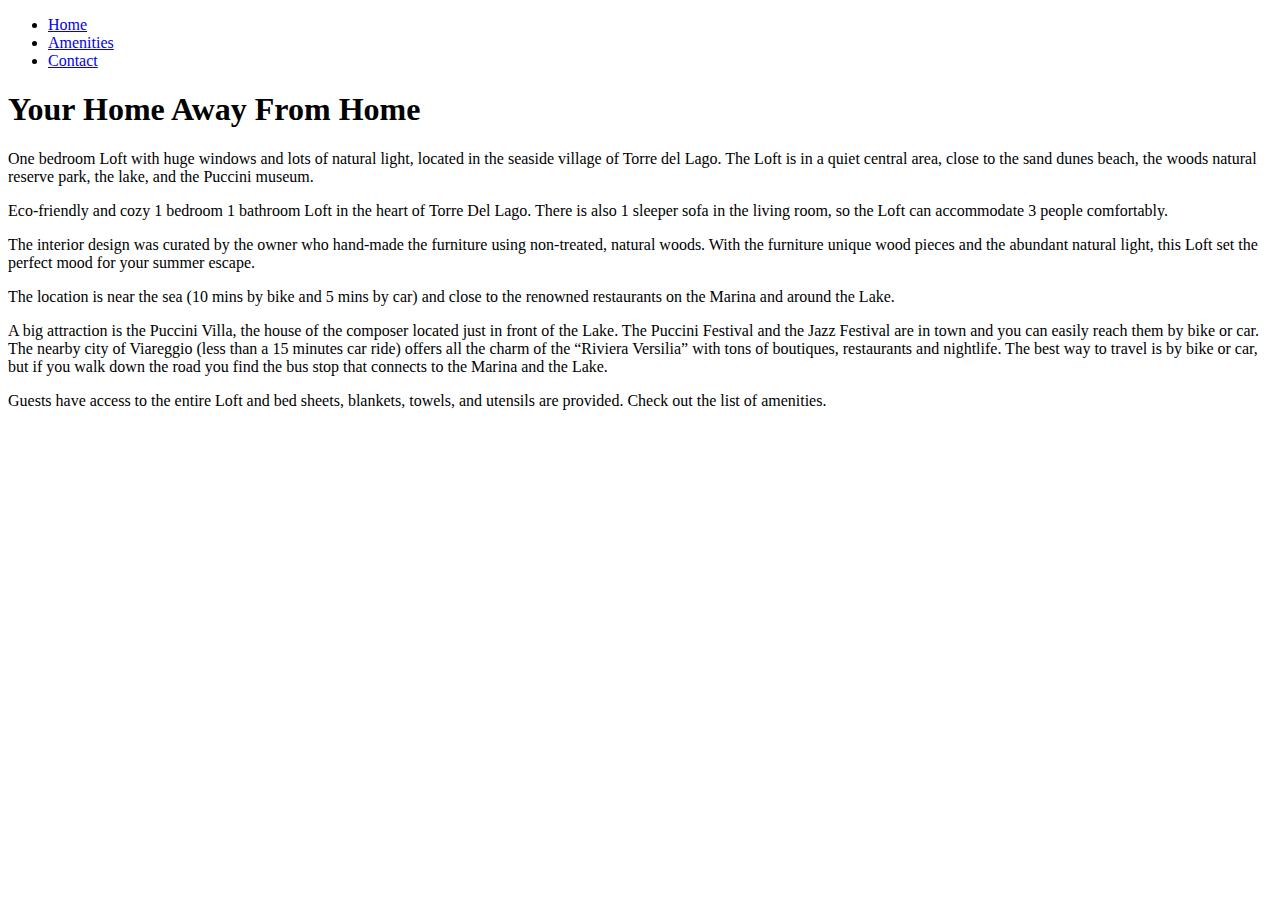
==== index.html @ 6e91d67a "Adds page menu" ====
<!DOCTYPE html>
<html>
<head>
  <meta charset="UTF-8">
  <title>Romantic Tuscan Vacation Rental</title>
</head>
  <div id="menu">
    <ul>
      <li><a href="#">Home</a></li>
      <li><a href="#">Amenities</a></li>
      <li><a href="#">Contact</a></li>
    </ul>
  </div>
  <header>
    <h1>Your Home Away From Home</h1>
    <p>One bedroom Loft with huge windows and lots of natural light, located in the seaside village of Torre del Lago. The Loft is in a quiet central area, close to the sand dunes beach, the woods natural reserve park, the lake, and the Puccini museum.</p>
  </header>
  <p>Eco-friendly and cozy 1 bedroom 1 bathroom Loft in the heart of Torre Del Lago. There is also 1 sleeper sofa in the living room, so the Loft can accommodate 3 people comfortably.</p>
  <p>The interior design was curated by the owner who hand-made the furniture using non-treated, natural woods. With the furniture unique wood pieces and the abundant natural light, this Loft set the perfect mood for your summer escape.</p>
  <p>The location is near the sea (10 mins by bike and 5 mins by car) and close to the renowned restaurants on the Marina and around the Lake.</p>
  <p>A big attraction is the Puccini Villa, the house of the composer located just in front of the Lake. The Puccini Festival and the Jazz Festival are in town and you can easily reach them by bike or car.
  The nearby city of Viareggio (less than a 15 minutes car ride) offers all the charm of the “Riviera Versilia” with tons of boutiques, restaurants and nightlife. The best way to travel is by bike or car, but if you walk down the road you find the bus stop that connects to the Marina and the Lake.</p>
  <p>Guests have access to the entire Loft and bed sheets, blankets, towels, and utensils are provided. Check out the list of amenities.</p>
<body>
</body>
</html>
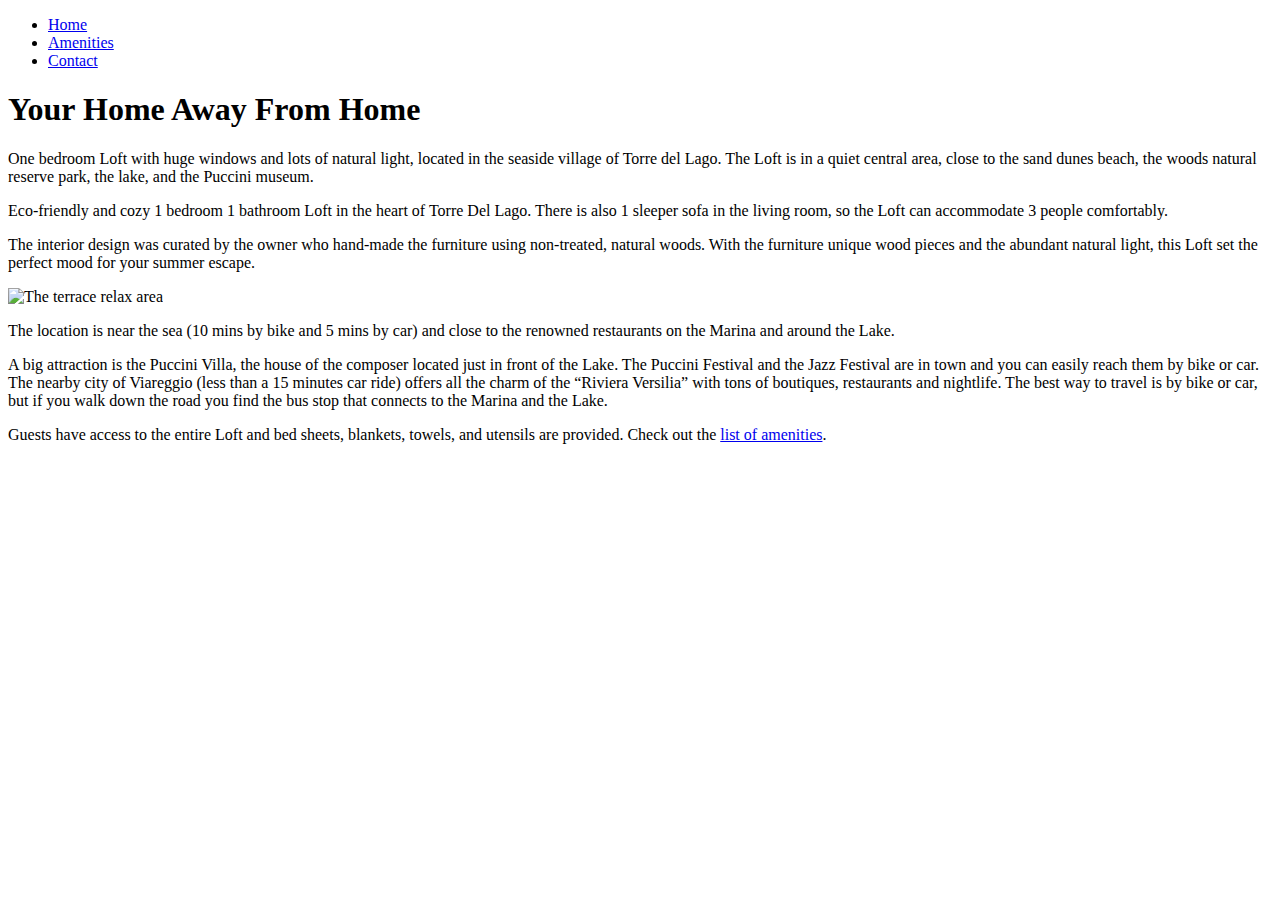
==== commit 45b76b7f: "Adds internal links" ====
--- a/index.html
+++ b/index.html
@@ -4,11 +4,12 @@
   <meta charset="UTF-8">
   <title>Romantic Tuscan Vacation Rental</title>
 </head>
+<body>
   <div id="menu">
     <ul>
-      <li><a href="#">Home</a></li>
-      <li><a href="#">Amenities</a></li>
-      <li><a href="#">Contact</a></li>
+      <li><a href="index.html">Home</a></li>
+      <li><a href="amenities.html">Amenities</a></li>
+      <li><a href="contact.html">Contact</a></li>
     </ul>
   </div>
   <header>
@@ -17,10 +18,10 @@
   </header>
   <p>Eco-friendly and cozy 1 bedroom 1 bathroom Loft in the heart of Torre Del Lago. There is also 1 sleeper sofa in the living room, so the Loft can accommodate 3 people comfortably.</p>
   <p>The interior design was curated by the owner who hand-made the furniture using non-treated, natural woods. With the furniture unique wood pieces and the abundant natural light, this Loft set the perfect mood for your summer escape.</p>
+  <img src="terrace.png" alt="The terrace relax area">
   <p>The location is near the sea (10 mins by bike and 5 mins by car) and close to the renowned restaurants on the Marina and around the Lake.</p>
   <p>A big attraction is the Puccini Villa, the house of the composer located just in front of the Lake. The Puccini Festival and the Jazz Festival are in town and you can easily reach them by bike or car.
   The nearby city of Viareggio (less than a 15 minutes car ride) offers all the charm of the “Riviera Versilia” with tons of boutiques, restaurants and nightlife. The best way to travel is by bike or car, but if you walk down the road you find the bus stop that connects to the Marina and the Lake.</p>
-  <p>Guests have access to the entire Loft and bed sheets, blankets, towels, and utensils are provided. Check out the list of amenities.</p>
-<body>
+  <p>Guests have access to the entire Loft and bed sheets, blankets, towels, and utensils are provided. Check out the <a href="amenities.html">list of amenities</a>.</p>
 </body>
 </html>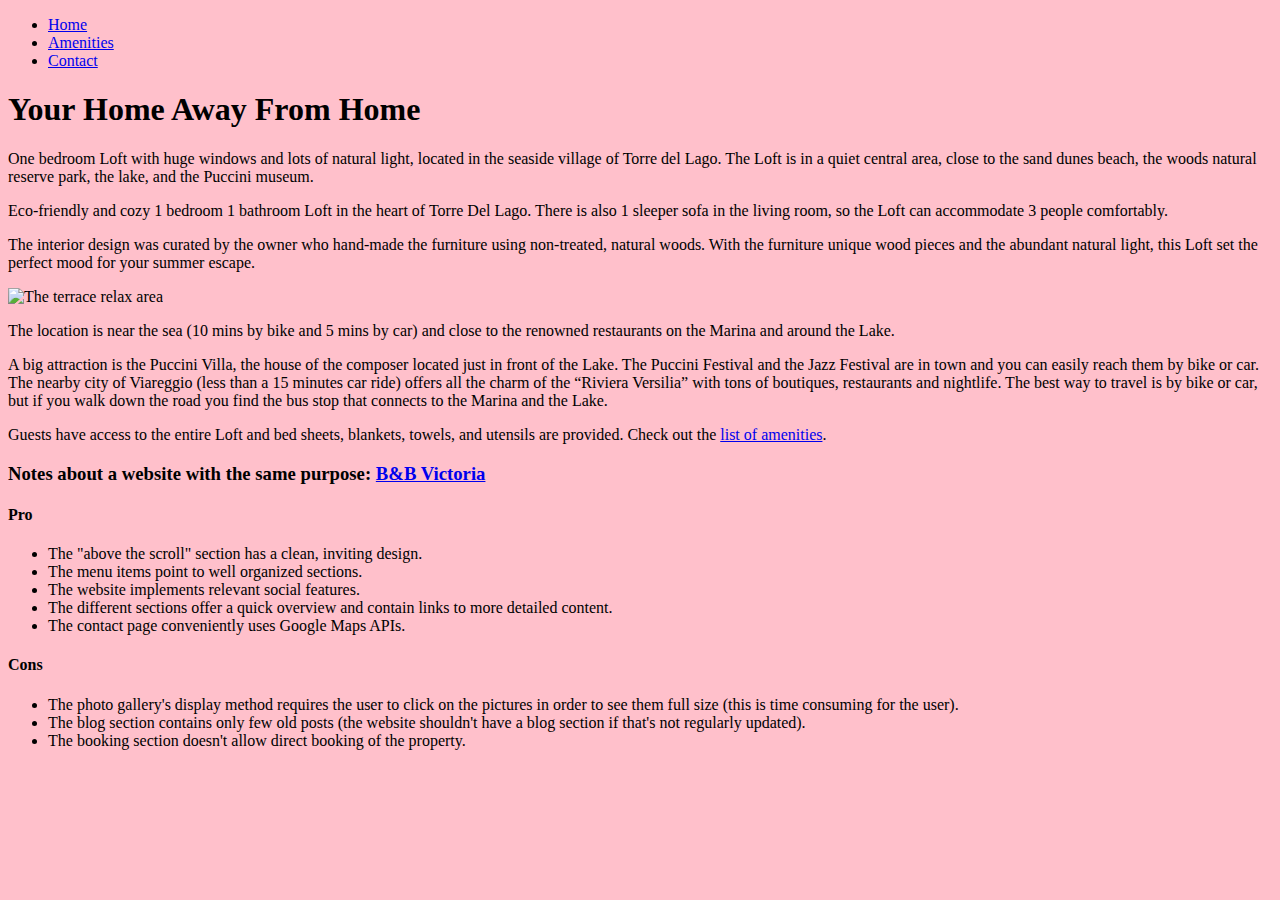
==== commit 2324a204: "Links stylesheet to html>" ====
--- a/index.html
+++ b/index.html
@@ -3,15 +3,16 @@
 <head>
   <meta charset="UTF-8">
   <title>Romantic Tuscan Vacation Rental</title>
+  <link rel="stylesheet" type="text/css" href="styles.css">
 </head>
 <body>
-  <div id="menu">
+  <nav>
     <ul>
       <li><a href="index.html">Home</a></li>
       <li><a href="amenities.html">Amenities</a></li>
       <li><a href="contact.html">Contact</a></li>
     </ul>
-  </div>
+  </nav>
   <header>
     <h1>Your Home Away From Home</h1>
     <p>One bedroom Loft with huge windows and lots of natural light, located in the seaside village of Torre del Lago. The Loft is in a quiet central area, close to the sand dunes beach, the woods natural reserve park, the lake, and the Puccini museum.</p>
@@ -23,5 +24,20 @@
   <p>A big attraction is the Puccini Villa, the house of the composer located just in front of the Lake. The Puccini Festival and the Jazz Festival are in town and you can easily reach them by bike or car.
   The nearby city of Viareggio (less than a 15 minutes car ride) offers all the charm of the “Riviera Versilia” with tons of boutiques, restaurants and nightlife. The best way to travel is by bike or car, but if you walk down the road you find the bus stop that connects to the Marina and the Lake.</p>
   <p>Guests have access to the entire Loft and bed sheets, blankets, towels, and utensils are provided. Check out the <a href="amenities.html">list of amenities</a>.</p>
+  <h3>Notes about a website with the same purpose: <a href="http://www.bedandbreakfastvittoria.it/new/?lang=en">B&amp;B Victoria</a></h3>
+  <h4>Pro</h4>
+  <ul>
+    <li>The "above the scroll" section has a clean, inviting design.</li>
+    <li>The menu items point to well organized sections.</li>
+    <li>The website implements relevant social features.</li>
+    <li>The different sections offer a quick overview and contain links to more detailed content.</li>
+    <li>The contact page conveniently uses Google Maps APIs.</li>
+  </ul>
+  <h4>Cons</h4>
+  <ul>
+    <li>The photo gallery's display method requires the user to click on the pictures in order to see them full size (this is time consuming for the user).</li>
+    <li>The blog section contains only few old posts (the website shouldn't have a blog section if that's not regularly updated).</li>
+    <li>The booking section doesn't allow direct booking of the property.</li>
+  </ul>
 </body>
 </html>--- a/styles.css
+++ b/styles.css
@@ -0,0 +1,3 @@
+html {
+  background-color: pink;
+}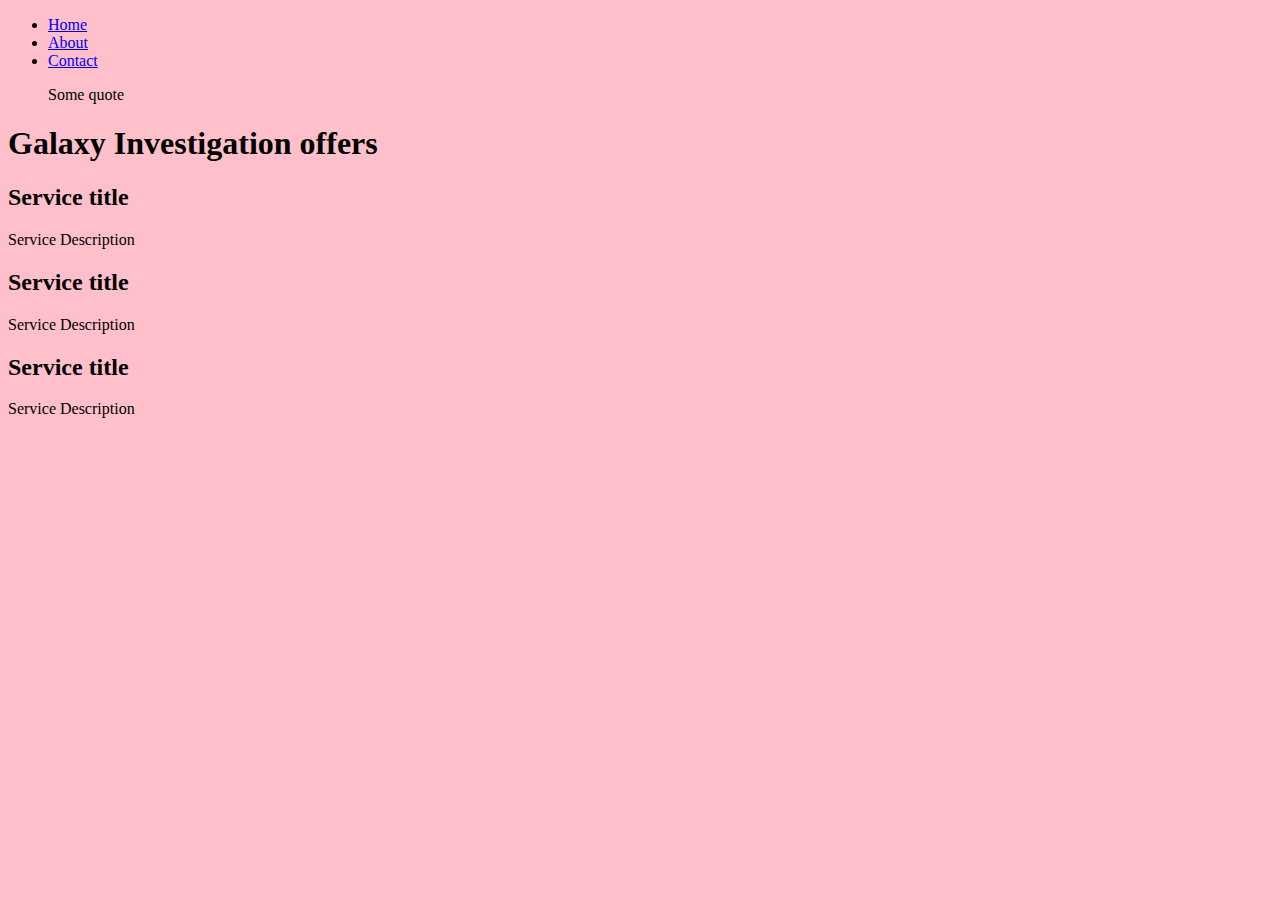
==== commit 8ad2aa99: "Removes old html and replaces with new elements to support new content" ====
--- a/index.html
+++ b/index.html
@@ -2,42 +2,26 @@
 <html>
 <head>
   <meta charset="UTF-8">
-  <title>Romantic Tuscan Vacation Rental</title>
+  <title>Galaxy Investigations</title>
   <link rel="stylesheet" type="text/css" href="styles.css">
 </head>
 <body>
   <nav>
     <ul>
       <li><a href="index.html">Home</a></li>
-      <li><a href="amenities.html">Amenities</a></li>
+      <li><a href="about.html">About</a></li>
       <li><a href="contact.html">Contact</a></li>
     </ul>
   </nav>
-  <header>
-    <h1>Your Home Away From Home</h1>
-    <p>One bedroom Loft with huge windows and lots of natural light, located in the seaside village of Torre del Lago. The Loft is in a quiet central area, close to the sand dunes beach, the woods natural reserve park, the lake, and the Puccini museum.</p>
-  </header>
-  <p>Eco-friendly and cozy 1 bedroom 1 bathroom Loft in the heart of Torre Del Lago. There is also 1 sleeper sofa in the living room, so the Loft can accommodate 3 people comfortably.</p>
-  <p>The interior design was curated by the owner who hand-made the furniture using non-treated, natural woods. With the furniture unique wood pieces and the abundant natural light, this Loft set the perfect mood for your summer escape.</p>
-  <img src="terrace.png" alt="The terrace relax area">
-  <p>The location is near the sea (10 mins by bike and 5 mins by car) and close to the renowned restaurants on the Marina and around the Lake.</p>
-  <p>A big attraction is the Puccini Villa, the house of the composer located just in front of the Lake. The Puccini Festival and the Jazz Festival are in town and you can easily reach them by bike or car.
-  The nearby city of Viareggio (less than a 15 minutes car ride) offers all the charm of the “Riviera Versilia” with tons of boutiques, restaurants and nightlife. The best way to travel is by bike or car, but if you walk down the road you find the bus stop that connects to the Marina and the Lake.</p>
-  <p>Guests have access to the entire Loft and bed sheets, blankets, towels, and utensils are provided. Check out the <a href="amenities.html">list of amenities</a>.</p>
-  <h3>Notes about a website with the same purpose: <a href="http://www.bedandbreakfastvittoria.it/new/?lang=en">B&amp;B Victoria</a></h3>
-  <h4>Pro</h4>
-  <ul>
-    <li>The "above the scroll" section has a clean, inviting design.</li>
-    <li>The menu items point to well organized sections.</li>
-    <li>The website implements relevant social features.</li>
-    <li>The different sections offer a quick overview and contain links to more detailed content.</li>
-    <li>The contact page conveniently uses Google Maps APIs.</li>
-  </ul>
-  <h4>Cons</h4>
-  <ul>
-    <li>The photo gallery's display method requires the user to click on the pictures in order to see them full size (this is time consuming for the user).</li>
-    <li>The blog section contains only few old posts (the website shouldn't have a blog section if that's not regularly updated).</li>
-    <li>The booking section doesn't allow direct booking of the property.</li>
-  </ul>
+  <blockquote>Some quote</blockquote>
+  <div>
+    <h1>Galaxy Investigation offers</h1>
+    <h2>Service title</h2>
+      <p>Service Description</p>
+    <h2>Service title</h2>
+      <p>Service Description</p>
+    <h2>Service title</h2>
+      <p>Service Description</p>
+  </div>
 </body>
 </html>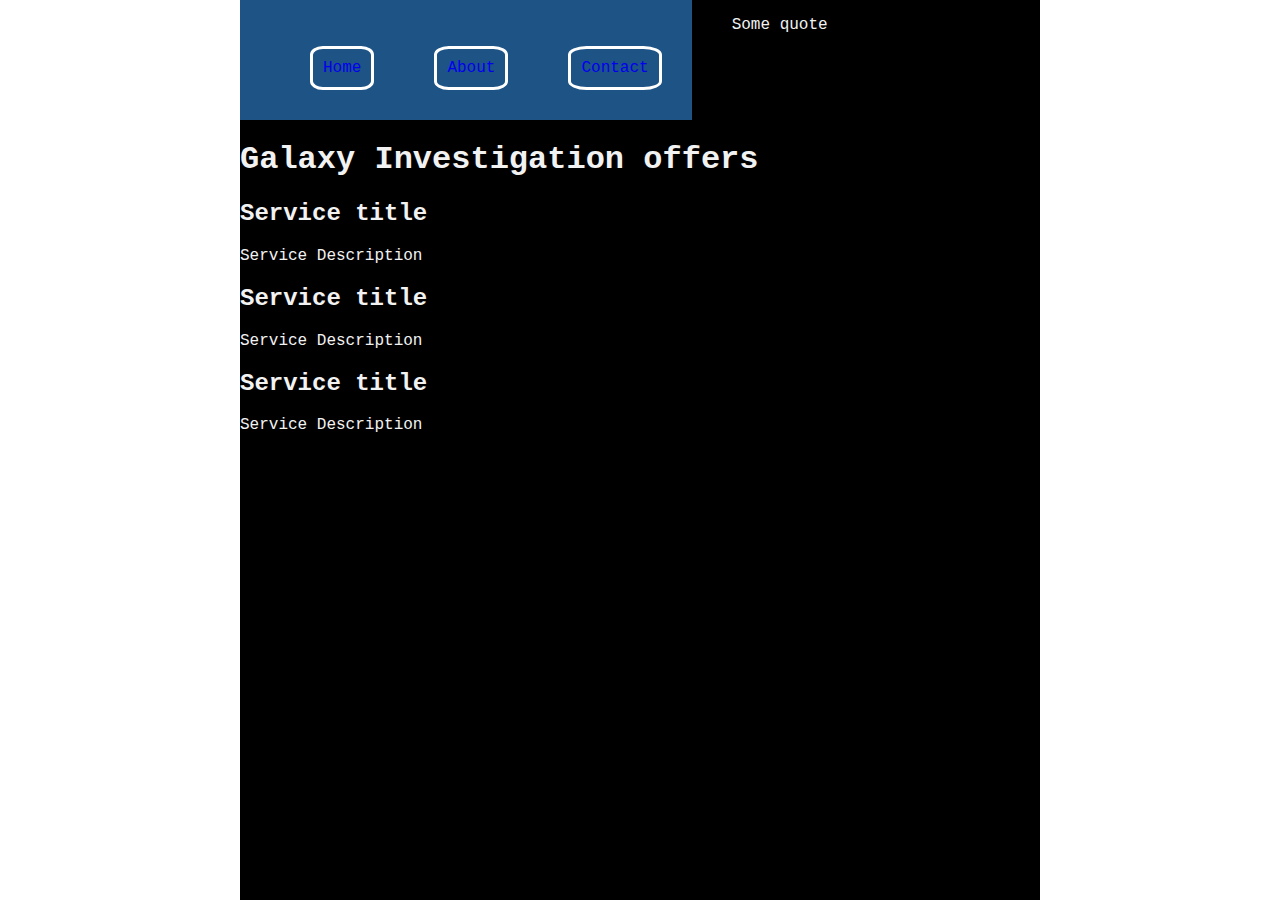
==== commit 5d302242: "Adds div in html and styles menu" ====
--- a/index.html
+++ b/index.html
@@ -2,19 +2,23 @@
 <html>
 <head>
   <meta charset="UTF-8">
-  <title>Galaxy Investigations</title>
+  <title>Galaxy Home</title>
   <link rel="stylesheet" type="text/css" href="styles.css">
 </head>
 <body>
   <nav>
-    <ul>
-      <li><a href="index.html">Home</a></li>
-      <li><a href="about.html">About</a></li>
-      <li><a href="contact.html">Contact</a></li>
-    </ul>
+      <div id="navigation-background">
+      <ul>
+        <li><a href="index.html">Home</a></li>
+        <li><a href="about.html">About</a></li>
+        <li><a href="contact.html">Contact</a></li>
+      </ul>
+    </div>
   </nav>
-  <blockquote>Some quote</blockquote>
-  <div>
+    <div class="quote">
+      <blockquote>Some quote</blockquote>
+    </div>
+  <div class="services">
     <h1>Galaxy Investigation offers</h1>
     <h2>Service title</h2>
       <p>Service Description</p>
--- a/styles.css
+++ b/styles.css
@@ -1,3 +1,42 @@
 html {
-  background-color: pink;
+  background: url(images/black-b.jpg);
+  background-size: cover;
+  height: 100%;
+}
+
+body {
+  background-color:#000000;
+  color:#f2f2f2;
+  font-family: 'Courier';
+  height: 100%;
+  margin: 0 auto;
+  width: 800px;
+}
+
+ul {
+  list-style-type: none;
+}
+
+a {
+  text-decoration: none;
+}
+
+nav ul li {
+  border-color: #ffffff;
+  border-radius: 20%;
+  border-style: solid;
+  display: block;
+  float: left;
+  margin: 30px;
+  padding: 10px;
+}
+
+#navigation-background {
+  background-color: rgb(29, 83, 133);
+  float: left;
+}
+
+
+.quote, .services {
+  float: left;
 }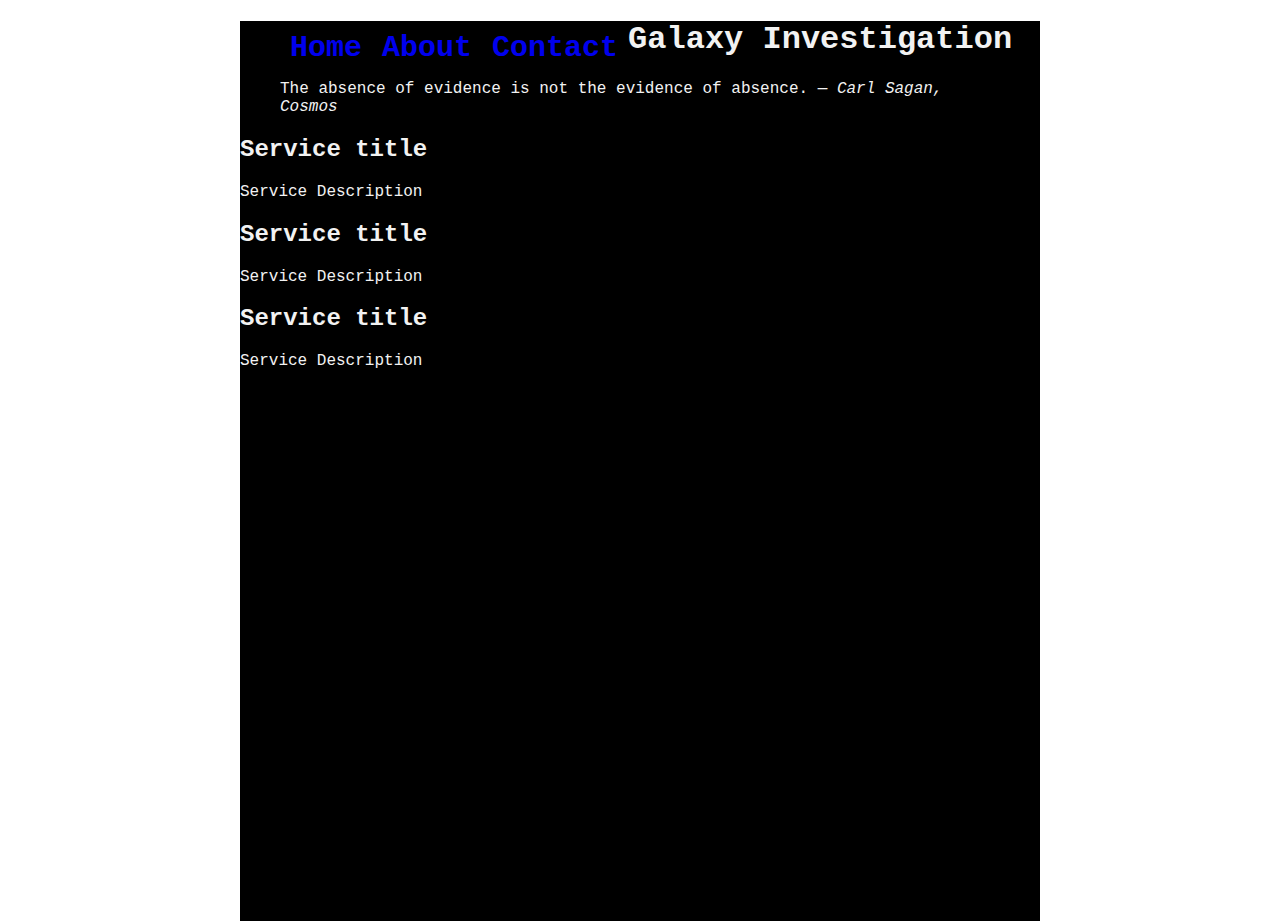
==== commit 43f0af4f: "Adds cite element to blockquote" ====
--- a/index.html
+++ b/index.html
@@ -7,25 +7,32 @@
 </head>
 <body>
   <nav>
-      <div id="navigation-background">
-      <ul>
-        <li><a href="index.html">Home</a></li>
-        <li><a href="about.html">About</a></li>
-        <li><a href="contact.html">Contact</a></li>
-      </ul>
+    <ul>
+      <li><a href="index.html">Home</a></li>
+      <li><a href="about.html">About</a></li>
+      <li><a href="contact.html">Contact</a></li>
+    </ul>
+  </nav>
+  <main>
+    <h1>Galaxy Investigation</h1>
+    <blockquote>
+      The absence of evidence is not the evidence of absence.
+        <cite>
+          ― Carl Sagan, Cosmos
+        </cite>
+    </blockquote>
+    <div id="service1">
+      <h2>Service title</h2>
+        <p>Service Description</p>
     </div>
-  </nav>
-    <div class="quote">
-      <blockquote>Some quote</blockquote>
+    <div id="service2">
+      <h2>Service title</h2>
+        <p>Service Description</p>
     </div>
-  <div class="services">
-    <h1>Galaxy Investigation offers</h1>
-    <h2>Service title</h2>
-      <p>Service Description</p>
-    <h2>Service title</h2>
-      <p>Service Description</p>
-    <h2>Service title</h2>
-      <p>Service Description</p>
-  </div>
+    <div id="service2">
+      <h2>Service title</h2>
+        <p>Service Description</p>
+    </div>
+  </main>
 </body>
 </html>--- a/styles.css
+++ b/styles.css
@@ -21,21 +21,21 @@
   text-decoration: none;
 }
 
-nav ul li {
-  border-color: #ffffff;
-  border-radius: 20%;
-  border-style: solid;
+li {
   display: block;
   float: left;
-  margin: 30px;
+  color: #f2f2f2;
+  font-size: 30px;
+  font-weight: bolder;
+  margin: 0px;
   padding: 10px;
 }
 
 #navigation-background {
   background-color: rgb(29, 83, 133);
   float: left;
+  width: 100%;
 }
-
 
 .quote, .services {
   float: left;
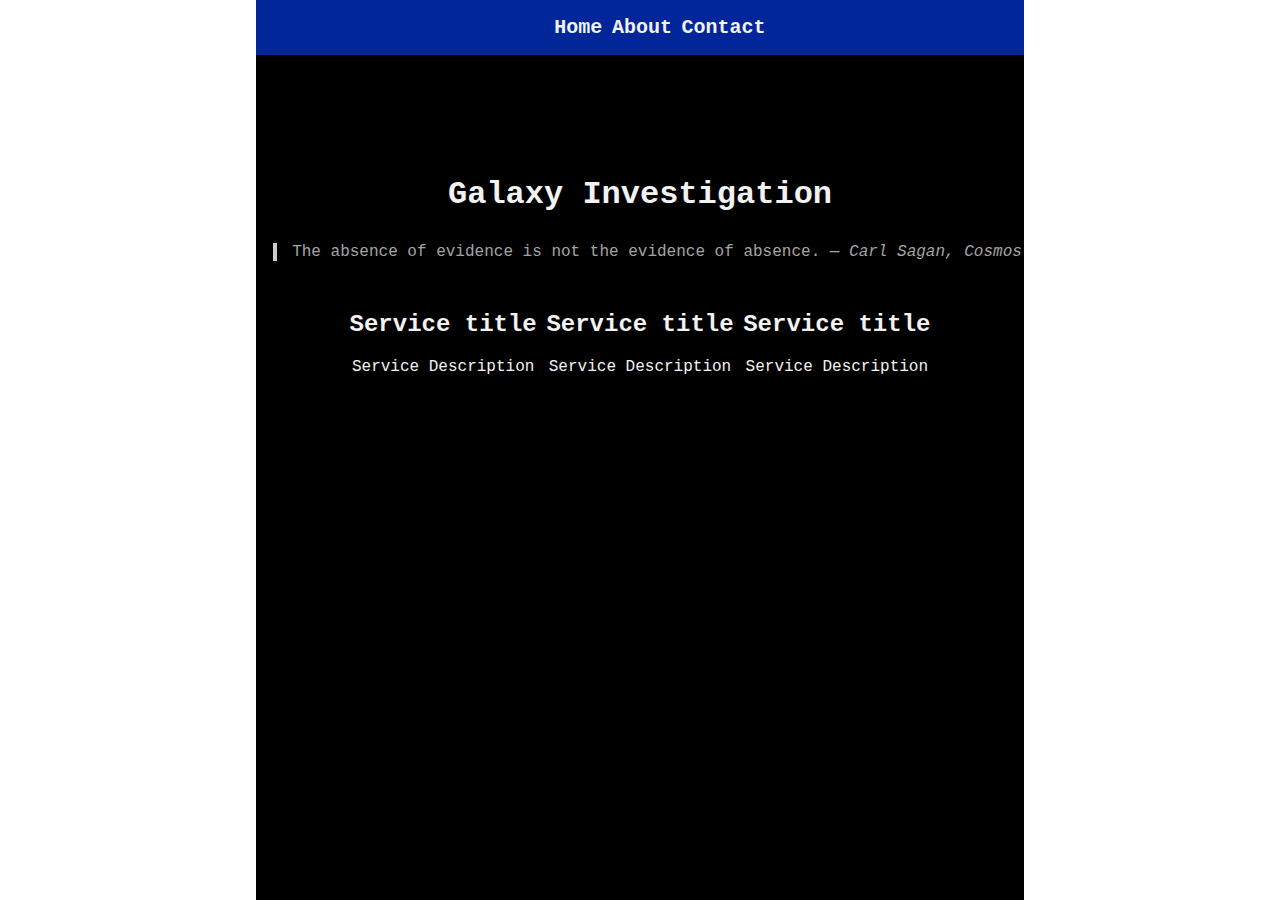
==== commit a9228489: "Adds IDs to li element" ====
--- a/index.html
+++ b/index.html
@@ -8,9 +8,9 @@
 <body>
   <nav>
     <ul>
-      <li><a href="index.html">Home</a></li>
-      <li><a href="about.html">About</a></li>
-      <li><a href="contact.html">Contact</a></li>
+      <li id="home-bar"><a href="index.html">Home</a></li>
+      <li id="about-bar"><a href="about.html">About</a></li>
+      <li id="contact-bar"><a href="contact.html">Contact</a></li>
     </ul>
   </nav>
   <main>
--- a/styles.css
+++ b/styles.css
@@ -8,35 +8,78 @@
   background-color:#000000;
   color:#f2f2f2;
   font-family: 'Courier';
+  max-width: 60%;
+  margin: 0 auto;
   height: 100%;
-  margin: 0 auto;
-  width: 800px;
+  position: relative;
+  text-align: center;
 }
 
-ul {
+nav,
+main {
+  display:  inline-block;
+  position: absolute;
+}
+
+nav {
+  background-color: #002699;
+  position: relative;
+  width: 100%;
+}
+
+main {
+  position: relative;
+  top: 100px;
+}
+
+li {
+  font-size: 20px;
+  font-weight: bolder;
+  display: inline-block;
   list-style-type: none;
 }
 
 a {
+  color:#f2f2f2;
   text-decoration: none;
 }
 
+a:visited {
+  color:#f2f2f2;
+}
+
+a:hover {
+  color:#000000;
+}
+
+a:active {
+  color:#f2f2f2;
+}
+
+blockquote {
+border-left: 4px solid #ccc;
+color: #a5a4a4;
+font-style: bold;
+margin: 30px 0 30px 15px;
+padding-left: 15px;
+}
+
+#service1,
+#service2,
+#service3 {
+  display: inline-block;
+  vertical-align: top;
+}
+
+
+
+/*
+
 li {
-  display: block;
-  float: left;
   color: #f2f2f2;
   font-size: 30px;
   font-weight: bolder;
   margin: 0px;
   padding: 10px;
 }
-
-#navigation-background {
-  background-color: rgb(29, 83, 133);
-  float: left;
-  width: 100%;
-}
-
-.quote, .services {
-  float: left;
-}+*/